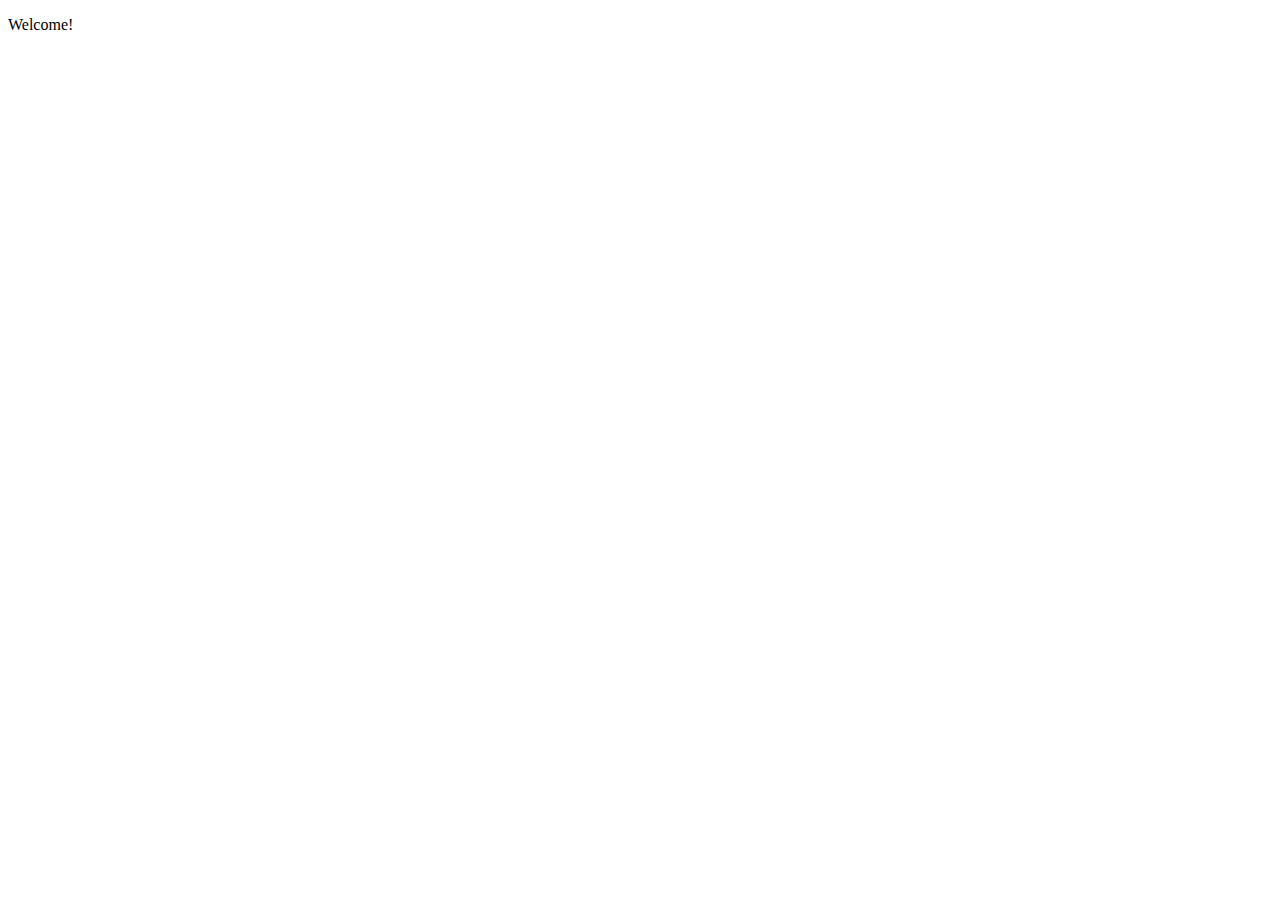
==== index.html @ 5f8fa1e0 "Create index.html" ====
<!DOCTYPE html>
<html lang="en">
<head>
    <meta charset="UTF-8">
    <meta name="viewport" content="width=device-width, initial-scale=1.0">
    <title>Document</title>
</head>
<body>
    <p>Welcome!</p>
</body>
</html>
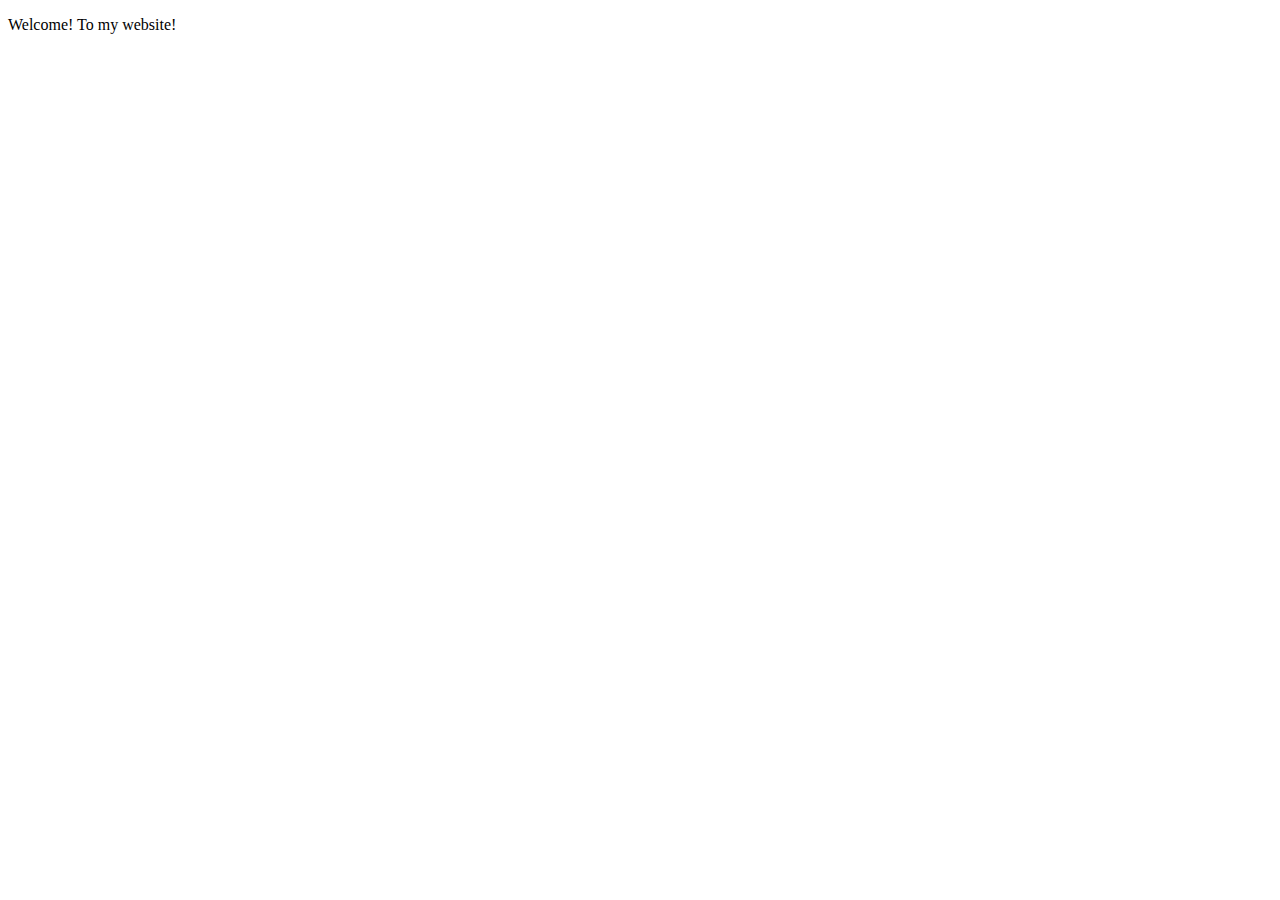
==== commit 3221c5c0: "Add files via upload" ====
--- a/index.html
+++ b/index.html
@@ -1,11 +1,11 @@
-<!DOCTYPE html>
-<html lang="en">
-<head>
-    <meta charset="UTF-8">
-    <meta name="viewport" content="width=device-width, initial-scale=1.0">
-    <title>Document</title>
-</head>
-<body>
-    <p>Welcome!</p>
-</body>
+<!DOCTYPE html>
+<html lang="en">
+<head>
+    <meta charset="UTF-8">
+    <meta name="viewport" content="width=device-width, initial-scale=1.0">
+    <title>Document</title>
+</head>
+<body>
+    <p>Welcome! To my website!</p>
+</body>
 </html>